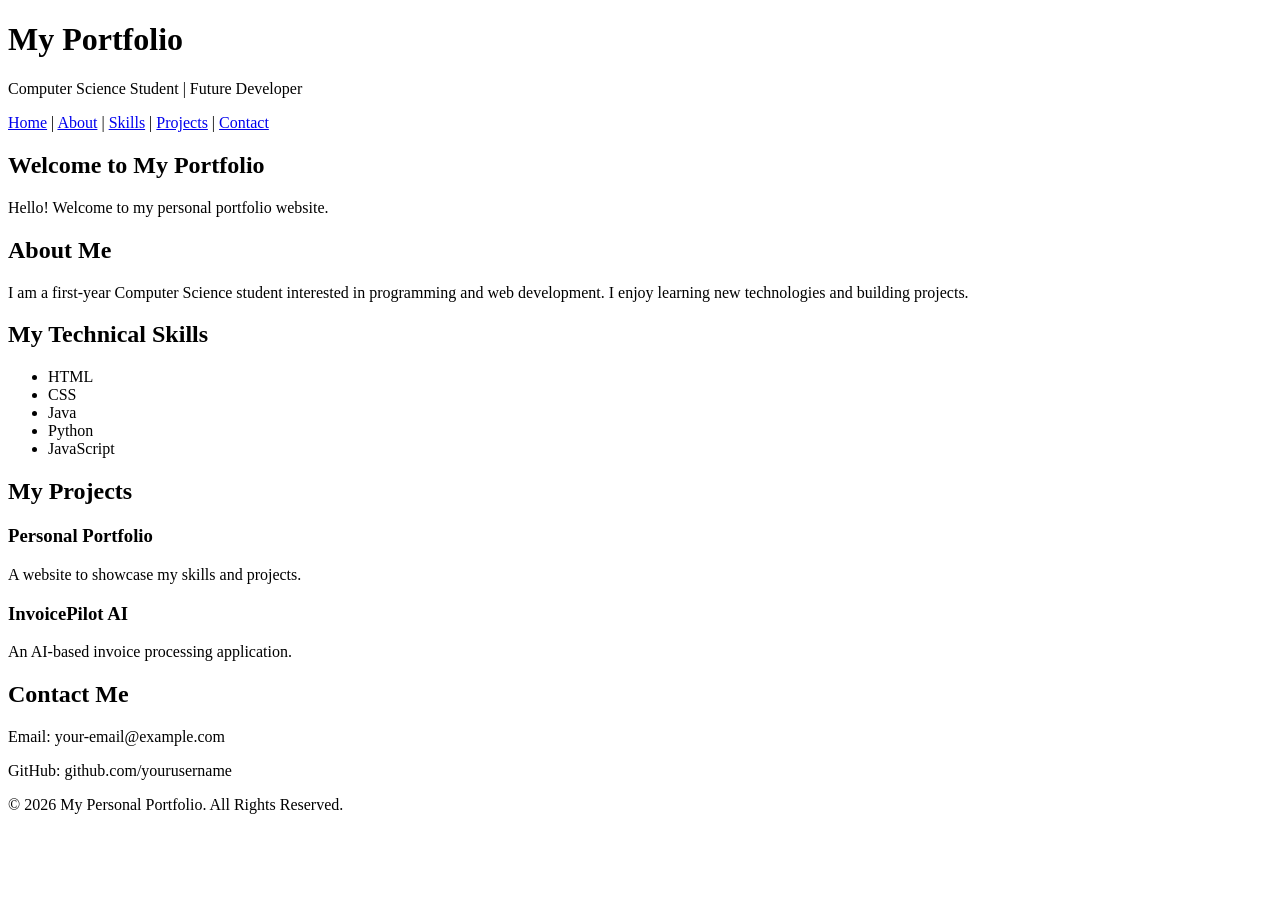
==== Module-2/P6/index.html @ 270c9c33 "Add all 13 web development lab practicals" ====
<!DOCTYPE html>
<html lang="en">

<head>
    <meta charset="UTF-8">
    <meta name="viewport" content="width=device-width, initial-scale=1.0">
    <title>My Personal Portfolio</title>
</head>

<body>

    <!-- Header -->
    <header>
        <h1>My Portfolio</h1>
        <p>Computer Science Student | Future Developer</p>
    </header>

    <!-- Navigation -->
    <nav>
        <a href="#home">Home</a> |
        <a href="#about">About</a> |
        <a href="#skills">Skills</a> |
        <a href="#projects">Projects</a> |
        <a href="#contact">Contact</a>
    </nav>

    <!-- Main Content -->
    <main>

        <!-- Home Section -->
        <section id="home">
            <h2>Welcome to My Portfolio</h2>
            <p>Hello! Welcome to my personal portfolio website.</p>
        </section>

        <!-- About Section -->
        <section id="about">
            <h2>About Me</h2>
            <p>
                I am a first-year Computer Science student
                interested in programming and web development.
                I enjoy learning new technologies and building projects.
            </p>
        </section>

        <!-- Skills Section -->
        <section id="skills">
            <h2>My Technical Skills</h2>
            <ul>
                <li>HTML</li>
                <li>CSS</li>
                <li>Java</li>
                <li>Python</li>
                <li>JavaScript</li>
            </ul>
        </section>

        <!-- Projects Section -->
        <section id="projects">
            <h2>My Projects</h2>

            <article>
                <h3>Personal Portfolio</h3>
                <p>A website to showcase my skills and projects.</p>
            </article>

            <article>
                <h3>InvoicePilot AI</h3>
                <p>An AI-based invoice processing application.</p>
            </article>

        </section>

        <!-- Contact Section -->
        <section id="contact">
            <h2>Contact Me</h2>
            <p>Email: your-email@example.com</p>
            <p>GitHub: github.com/yourusername</p>
        </section>

    </main>

    <!-- Footer -->
    <footer>
        <p>&copy; 2026 My Personal Portfolio. All Rights Reserved.</p>
    </footer>

</body>
</html>
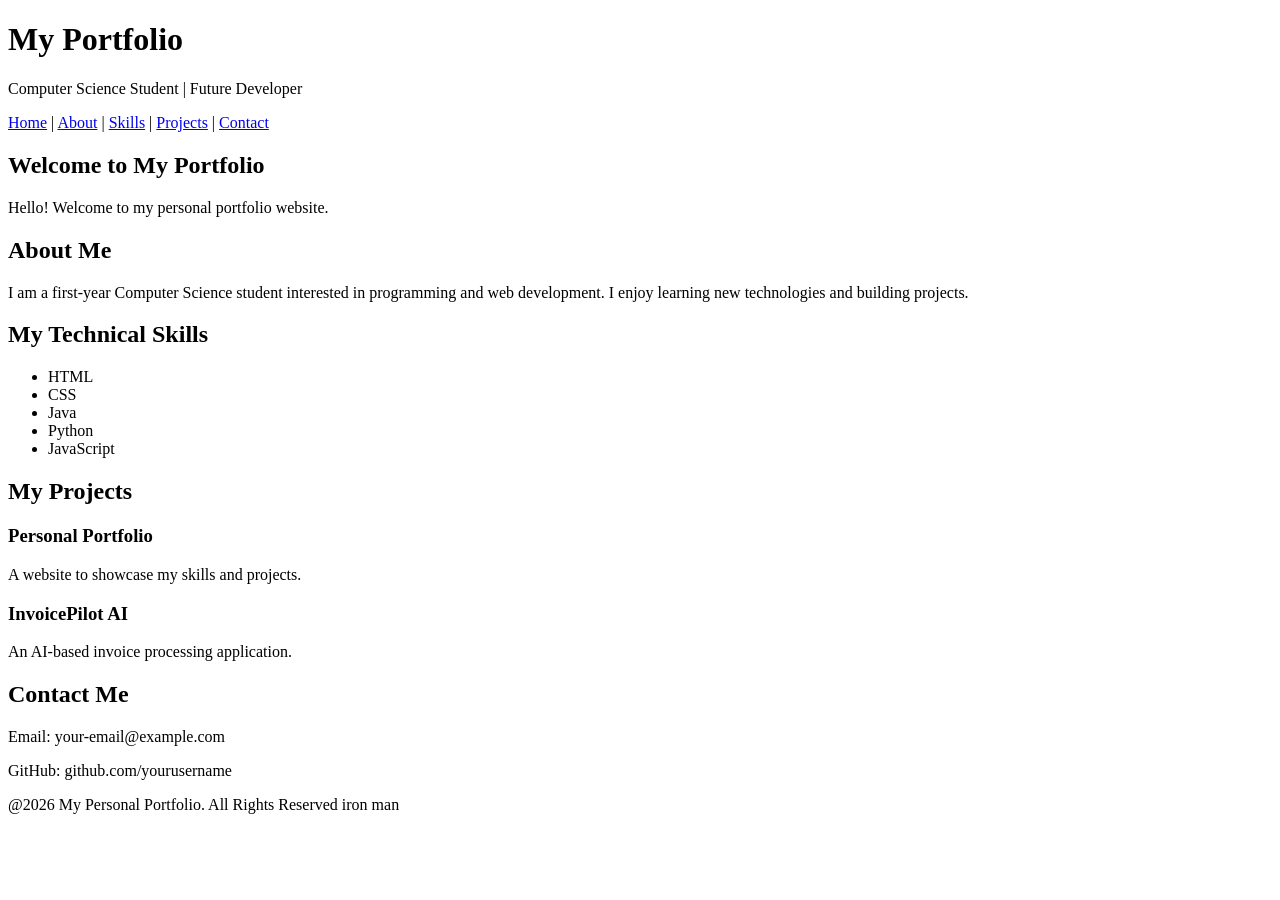
==== commit abc9ed21: "finally commited" ====
--- a/Module-2/P6/index.html
+++ b/Module-2/P6/index.html
@@ -1,22 +1,15 @@
 
 <!DOCTYPE html>
-<html lang="en">
-
+<html>
 <head>
-    <meta charset="UTF-8">
-    <meta name="viewport" content="width=device-width, initial-scale=1.0">
     <title>My Personal Portfolio</title>
 </head>
 
 <body>
-
-    <!-- Header -->
     <header>
         <h1>My Portfolio</h1>
         <p>Computer Science Student | Future Developer</p>
     </header>
-
-    <!-- Navigation -->
     <nav>
         <a href="#home">Home</a> |
         <a href="#about">About</a> |
@@ -24,17 +17,11 @@
         <a href="#projects">Projects</a> |
         <a href="#contact">Contact</a>
     </nav>
-
-    <!-- Main Content -->
     <main>
-
-        <!-- Home Section -->
         <section id="home">
             <h2>Welcome to My Portfolio</h2>
             <p>Hello! Welcome to my personal portfolio website.</p>
         </section>
-
-        <!-- About Section -->
         <section id="about">
             <h2>About Me</h2>
             <p>
@@ -43,8 +30,6 @@
                 I enjoy learning new technologies and building projects.
             </p>
         </section>
-
-        <!-- Skills Section -->
         <section id="skills">
             <h2>My Technical Skills</h2>
             <ul>
@@ -55,8 +40,6 @@
                 <li>JavaScript</li>
             </ul>
         </section>
-
-        <!-- Projects Section -->
         <section id="projects">
             <h2>My Projects</h2>
 
@@ -71,8 +54,6 @@
             </article>
 
         </section>
-
-        <!-- Contact Section -->
         <section id="contact">
             <h2>Contact Me</h2>
             <p>Email: your-email@example.com</p>
@@ -80,10 +61,8 @@
         </section>
 
     </main>
-
-    <!-- Footer -->
     <footer>
-        <p>&copy; 2026 My Personal Portfolio. All Rights Reserved.</p>
+        <p>@2026 My Personal Portfolio. All Rights Reserved iron man</p>
     </footer>
 
 </body>
